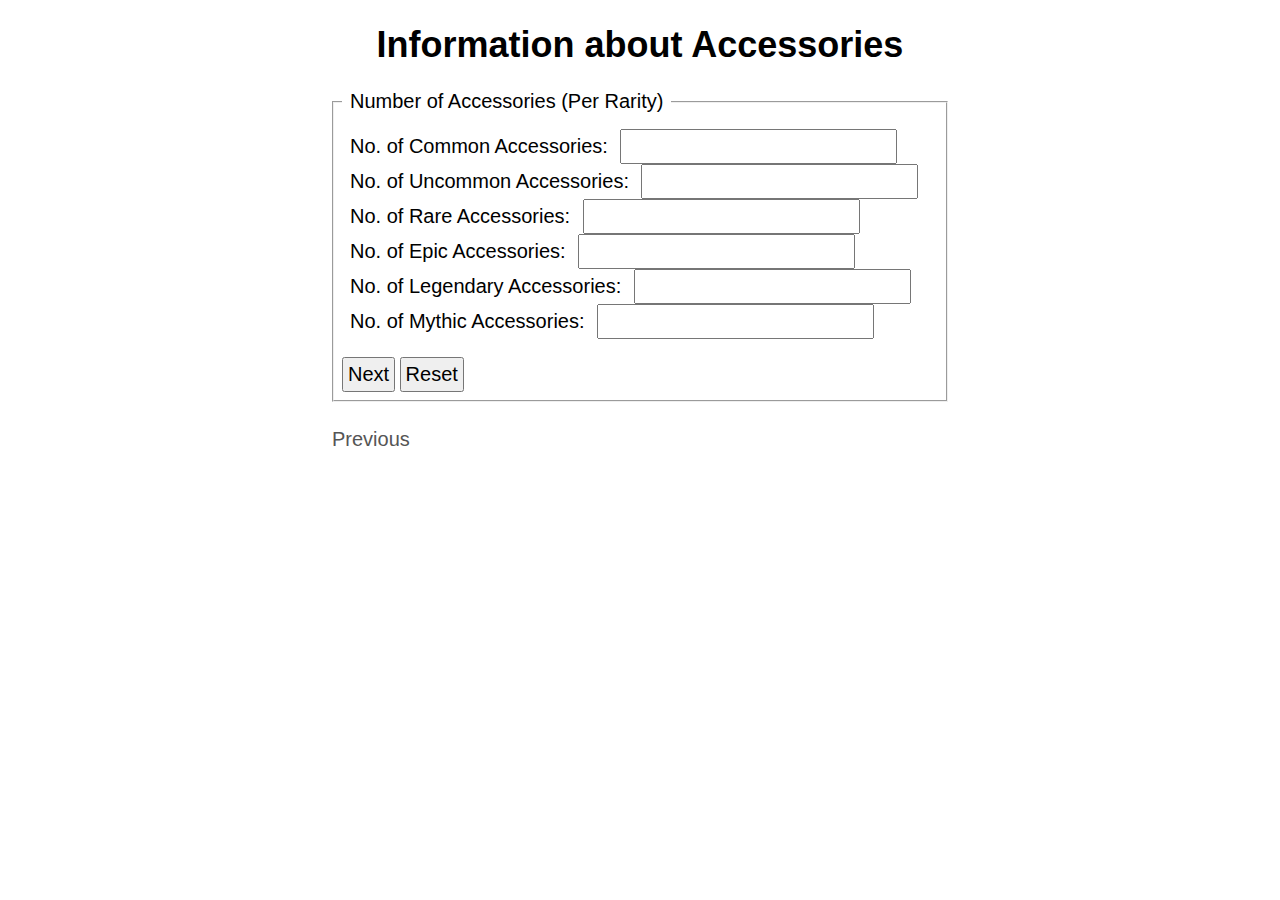
==== htdocs/accessoriesInfo.html @ 63849ecf "Add main files" ====
<!DOCTYPE html>
	<html>
		<head>
			<title>Thaumaturgy | Accessories Info</title>
			
			<meta charset="UTF-8">
			<meta name="author" content="Joseph Medard S. Ong" />
			<meta name="description" content="" />
			<meta name="keywords" content="HTML, CSS, JavaScript" />
			<meta name="revised" content="" />
			<meta name="viewport" content="width=device-width, initial-scale=1.0" />
			
			<link rel="stylesheet" type="text/css" href="..\css\sheet.css" />
		</head>
		<body>
			<h2>Information about Accessories</h2>
			
			<form action="powerCalc.html" method="post">
				<fieldset>
					<legend>Number of Accessories (Per Rarity)</legend>
					
					<label for="common">No. of Common Accessories:</label>
					<input type="number" id="common" name="common" min="0"> <br>
					
					<label for="uncommon">No. of Uncommon Accessories:</label>
					<input type="number" id="uncommon" name="uncommon" min="0"> <br>
					
					<label for="rare">No. of Rare Accessories:</label>
					<input type="number" id="rare" name="rare" min="0"> <br>
					
					<label for="epic">No. of Epic Accessories:</label>
					<input type="number" id="epic" name="epic" min="0"> <br>
					
					<label for="legendary">No. of Legendary Accessories:</label>
					<input type="number" id="legendary" name="legendary" min="0"> <br>
					
					<label for="mythic">No. of Mythic Accessories:</label>
					<input type="number" id="mythic" name="mythic" min="0"> <br><br>
					
					<input type="submit" action="powerCalc.html" value="Next">
					<input type="reset">
				</fieldset>
			</form> <br>
			
			<a href="..\index.html">Previous</a>
		</body>
	</html>
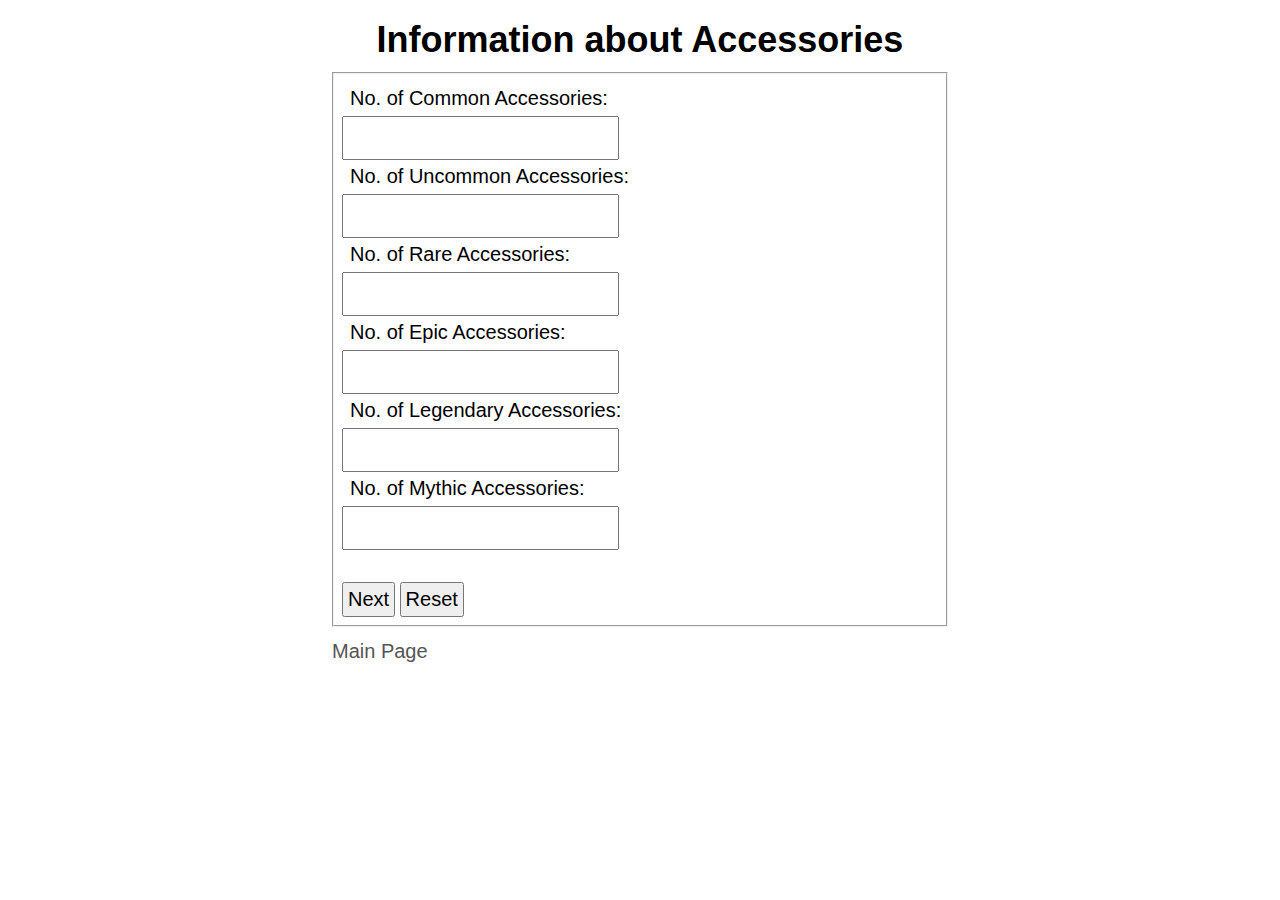
==== commit 38ffbcee: "Add files via upload" ====
--- a/htdocs/accessoriesInfo.html
+++ b/htdocs/accessoriesInfo.html
@@ -15,33 +15,35 @@
 		<body>
 			<h2>Information about Accessories</h2>
 			
-			<form action="powerCalc.html" method="post">
+			<form action="powerCalc.html" method="post" onsubmit="return submitDetails()">
+				<!-- asks the user for his/her/their number of common, uncommon, rare, epic, legendary, and mythic accessories -->
 				<fieldset>
-					<legend>Number of Accessories (Per Rarity)</legend>
-					
-					<label for="common">No. of Common Accessories:</label>
+					<label for="common">No. of Common Accessories:</label> <br>
 					<input type="number" id="common" name="common" min="0"> <br>
 					
-					<label for="uncommon">No. of Uncommon Accessories:</label>
+					<label for="uncommon">No. of Uncommon Accessories:</label> <br>
 					<input type="number" id="uncommon" name="uncommon" min="0"> <br>
 					
-					<label for="rare">No. of Rare Accessories:</label>
+					<label for="rare">No. of Rare Accessories:</label> <br>
 					<input type="number" id="rare" name="rare" min="0"> <br>
 					
-					<label for="epic">No. of Epic Accessories:</label>
+					<label for="epic">No. of Epic Accessories:</label> <br>
 					<input type="number" id="epic" name="epic" min="0"> <br>
 					
-					<label for="legendary">No. of Legendary Accessories:</label>
+					<label for="legendary">No. of Legendary Accessories:</label> <br>
 					<input type="number" id="legendary" name="legendary" min="0"> <br>
 					
-					<label for="mythic">No. of Mythic Accessories:</label>
+					<label for="mythic">No. of Mythic Accessories:</label> <br>
 					<input type="number" id="mythic" name="mythic" min="0"> <br><br>
 					
 					<input type="submit" action="powerCalc.html" value="Next">
 					<input type="reset">
 				</fieldset>
-			</form> <br>
+			</form>
 			
-			<a href="..\index.html">Previous</a>
+			<!-- link back to main page -->
+			<a href="..\index.html">Main Page</a>
+			
+			<script src="..\scripts\accInfoScript.js"></script>
 		</body>
 	</html>